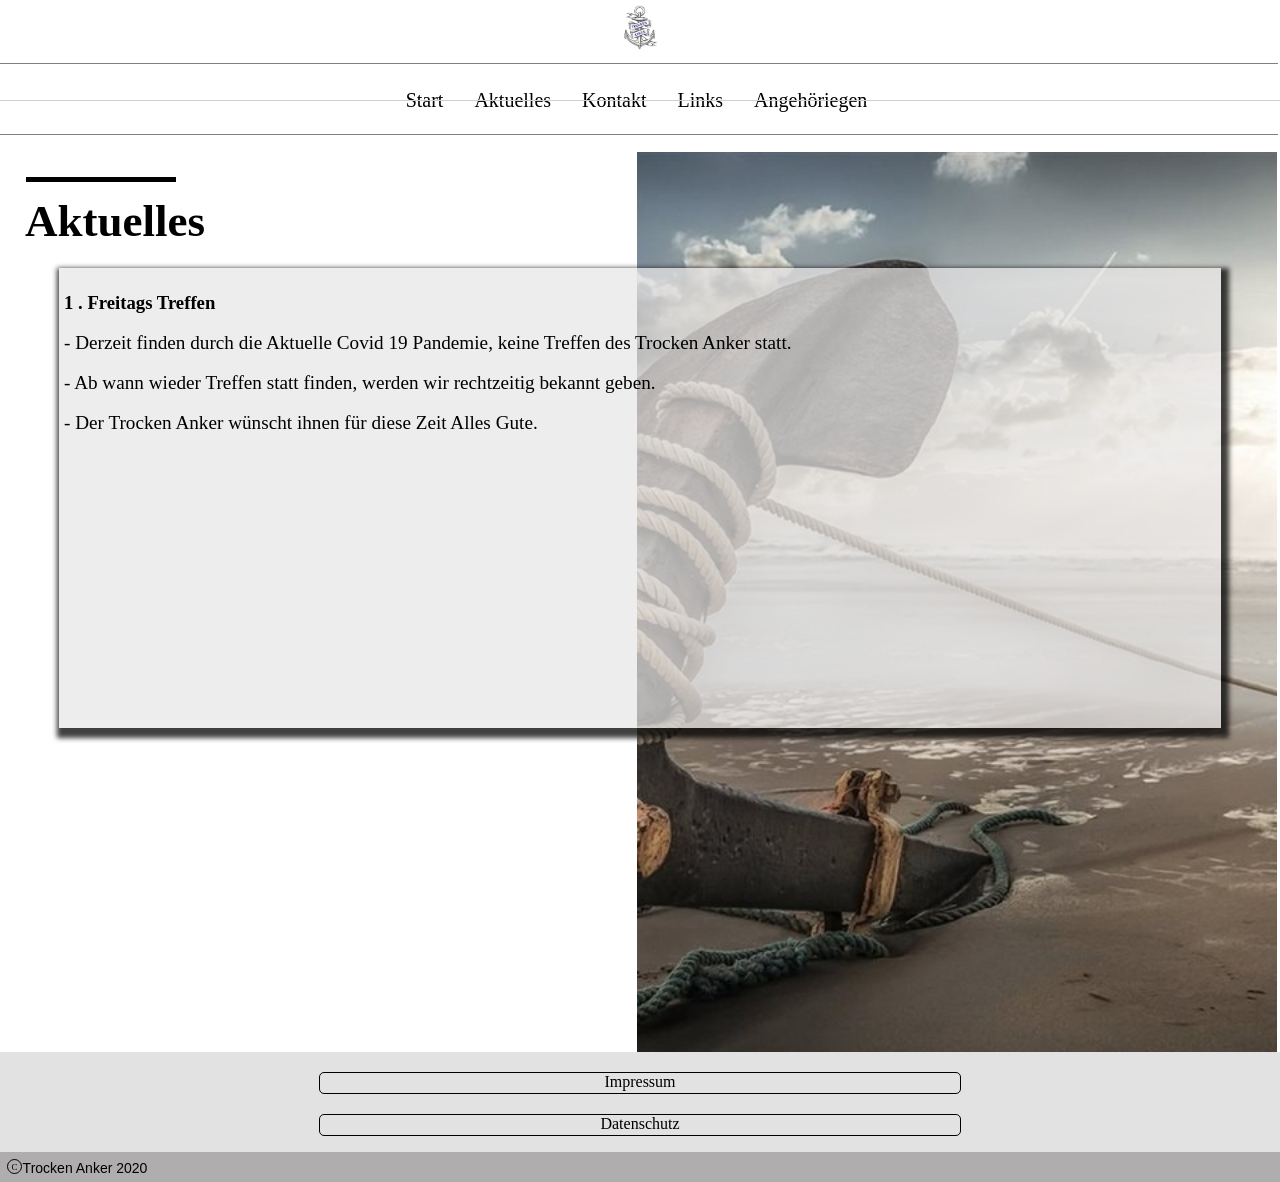
==== unterseiten/aktuelles.html @ 73b07338 "add all files" ====
<!DOCTYPE html>
<html>
    <head>
        <meta charset="utf-8"> 
        <meta name="viewport" content="width=device-width, initial-scale=1.0" >
        <meta name="mobile-web-app-capable" content="yes">
        <meta name="google-site-verification" content="38cUorPPxWwcVE0V48T6uS_29vdMnRC-0_X_lJaXaU8" />
        <title>Aktuelles</title> 
        <link rel="stylesheet" href="../assets/css/style.min.css"> 
        <script
                        src="https://code.jquery.com/jquery-3.4.1.min.js" integrity="sha256-CSXorXvZcTkaix6Yvo6HppcZGetbYMGWSFlBw8HfCJo=" crossorigin="anonymous">
                    </script>
        
    </head>
    <body>
        <header>
            <a class="logo_container"  href="../index.html"></a> <div class="navi_container"> 
                <div class="hamburg">
                    <span class="line"></span>
                    <span class="line"></span>
                    <span class="line"></span>
                </div>
    
                <nav>
                    <ul class="ul">
                        <li class="nav_li"><a class="nav_li_a" href="../index.html">Start</a></li>
                        <li class="nav_li"><a class="nav_li_a" href="../unterseiten/aktuelles.html">Aktuelles</a></li>
                        <li class="nav_li"><a class="nav_li_a" href="../unterseiten/kontakt.html">Kontakt</a></li>
                        <li class="nav_li"><a class="nav_li_a" href="../unterseiten/links.html">Links</a></li>
                        <li class="nav_li"><a class="nav_li_a" href="../unterseiten/angehörigen.html">Angehöriegen</a></li>
                    </ul>
                </nav>
              </div>
                      </header>
       
        <div id="page-content">
            <div class="content-wrap">
                <div class="backround_container_2"></div>
                    <div class="headline"></div>
                     <div class="headline_text"><h1>Aktuelles</h1></div>
                        <div class="beschreibungs_text_container">
                            <h3> 1 . Freitags Treffen</h3>
                            <span class="aktuelles-text">- Derzeit finden durch die Aktuelle Covid 19 Pandemie, keine Treffen des Trocken Anker statt.</span>
                                <br>
                                <br>
                                <span class="aktuelles-text">- Ab wann wieder Treffen statt finden, werden wir rechtzeitig bekannt geben. </span>
                                <br>
                                <br>
                                <span class="aktuelles-text">- Der Trocken Anker wünscht ihnen für diese Zeit Alles Gute.</span>

                        </div>
                <div class="footer_container">
                    <div class="copy_by">
                        <div class="copy ">
                           <p>C</p>
                        </div>
                    <div class="mp_crativ">
                           <p>Trocken Anker 2020</p>
                        </div>
                    </div>
                    <div class="footer_ul">
                        <li class="footer_li"><a class="footer_li_a"  href="../unterseiten/impressum.html">Impressum  </a></li>
                        <li class="footer_li"><a class="footer_li_a"  href="../unterseiten/datenschutz.html">Datenschutz </a></li>
                    </div>
                </div>
            </div>
        </div>   
    <script src="../assets/js/global.min.js"></script>
    <script>
        var hamburger = document.querySelector(".hamburg");
        hamburger.onclick = function () {
        if(this.classList.toggle ("checked")){
            $("nav").toggle("nav");
        }else{
            $("nav").css("display","none");
        }
        }

    </script>
    </body>
    
</html>
---- assets/css/style.min.css ----
/*        ------------------ Allgemein Einstellungen ------------------------        */
body {
    margin: 0;
    padding: 0;
}

h4 {

    font-size: 20px;
}

p {
    font-size: 18px;
}

.aktuelles-text {
    position: relative;
    font-size: larger;
}

.link_container {
    display: block;
    position: absolute;
    margin: 120px 0 0 30px;
    float: left;
    clear: both;
    height: auto;
    width: 45%;
    text-align: left;
}

#page-content {
    position: relative;
    top: -33px;
    min-height: calc(100vh - 140px);
}

.content-wrap {
    text-align: center;
    margin: 32px 0 0 0;
}

.backround_container {
    position: absolute;
    min-height: calc(100vh - 130px);
    width: 100%;
    background-image: url("../images/Strant_Anker.jpg");
    background-size: cover;
    background-repeat: no-repeat;
    top: 0px;
}

.backround_container_2 {
    position: absolute;
    min-height: calc(100vh - 130px);
    width: 50%;
    left: 74.8%;
    transform: translate(-50%);
    background-image: url('../images/wallpapers4screen.com-480x800.jpg');
    /* background-repeat: no-repeat; */
    background-size: cover;
}

.backround_container_3 {
    position: absolute;
    min-height: calc(100vh - 130px);
    width: 50%;
    left: 75.0%;
    top: 0;
    transform: translate(-50%);
    background-image: url('../images/Leuchturm .jpg');
    background-size: cover;
}

.backround_container_4 {
    position: absolute;
    min-height: calc(100vh - 130px);
    width: 850px;
    top: 50%;
    left: 50%;
    transform: translate(-50%, -50%);
    background-image: url('../images/list-850\ x\ 647.png');
    background-size: cover;
    opacity: 0.1;
}

.icon_mail {
    position: relative;
    height: 20px;
    width: 20px;
    top: 6px;
    left: -10px;
}

.icon_tel {
    position: relative;
    height: 20px;
    width: 20px;
    top: 6px;
    left: -10px;
}

.icon_p {
    position: relative;
    height: 35px;
    width: 370px;
    margin: auto 0;
}

/*        ------------------ Allgemein Einstellungen ------------------------        */
/*       ---------------------------- Header -------------------------------        */

header {
    display: block;
    position: relative;
    width: 100%;
    
}

header::after{
    display: block;
    position: absolute;
    content: '';
    width: 100%;
    height: 1px;
    background-color: rgb(209, 208, 208);
}

.logo_container {
    display: block;
    position: relative;
    height: 70px;
    width: 70px;
    background-image: url('../images/Trocken_Anker.png');
    background-size: cover;
    float: left;
    clear: both;
    left: 25px;
    top: 4px;
}

nav {
    position: relative;
    height: 100px;
}

.ul {
    display: block;
    position: relative;
    list-style: none;
    float: right;
    height: 45px;
    width: 60%;
    margin: 18px 2px 0 0;
    border-top: 1px solid gray;
    border-bottom: 1px solid gray;
    text-align: center;
}

.nav_li {
    display: inline-block;
    position: relative;
    height: 25px;
    width: 115px;
    color: black;
    margin: 10px 0 0 35px;
    font-size: larger;
}

.nav_li_a {
    color: black;
    text-decoration: none;
    height: 25px;
    width: 120px;
}

.nav_li_a:hover {
    color: black;
    border: 1px solid black;
    border-radius: 5px;
    transition: 0.35s;
    height: 25px;
    width: 80px;
}

/*       ----------------------- End Header ------------------------------        */
/*        ------------------ Start Seiten Content  ------------------------        */

.trocken_a {
    top: 50px;
    position: relative;
    font-size: 24px;
}

.start_buttons {
    display: inline-block;
    position: relative;
    text-align: center;
    width: 100%;
    margin-top: 15%;
}

.betroffener_button {
    text-decoration: none;
    background-color: rgba(236, 229, 167, 0.2);
    border: 1px solid #000000;
    color: #000000;
    display: inline-block;
    font-size: 1.5em;
    padding: 8px;
    height: 30px;
    width: 130px;
    border-radius: 5px;
    transition: 0.35s;
    margin: 0px 40px 0px 40px;
}

.betroffener_button:hover {
    text-decoration: none;
    background-color: rgba(255, 255, 255, 0.787);
    border: 2px solid rgb(182, 179, 179);
    color: black;
    border-radius: 5px;
}

/*        ------------------ End Star Seiten Content ------------------------        */
/*        ------------------ Über Uns Seiten Content ------------------------        */

.headline {
    position: absolute;
    width: 150px;
    border-top: 5px solid black;
    left: 25px;
    top: 25px;
}

.headline_text {
    position: absolute;
    padding-left: 25px;
    top: 20px;
}

.headline_text>h1 {
    font-size: 45px;
}

.beschreibungs_text_container {
    text-align: left;
    width: 42%;
    margin: 10% 0 0 40px;
    padding: 5px;
    height: 450px;
    box-shadow: 3px 5px 5px 5px rgba(0, 0, 0, 0.75);
    -moz-box-shadow: 3px 5px 5px 5px rgba(0, 0, 0, 0.75);
    -webkit-box-shadow: 3px 5px 5px 5px rgba(0, 0, 0, 0.75);
    background-color: rgba(231, 230, 230, 0.719);
    position: absolute;
}

.weiter_buttens {
    text-align: center;
    margin: 20px 0 0 20px;
}

.weiter_butten {
    text-decoration: none;
    background-color: rgba(236, 229, 167, 0.2);
    border: 2px solid #000000;
    color: #000000;
    width: 150px;
    display: inline-block;
    font-size: 21px;
    clear: both;
    padding: 8px;
    border-radius: 5px;
    transition: 0.35s;
    margin-right: 25px;
}

.weiter_butten:hover {
    text-decoration: none;
    background-color: rgb(255, 255, 255);
    border: 2px solid rgb(182, 179, 179);
    color: black;
    border-radius: 5px;
    transition: 0.35s;
}

.mehr_buttons {
    position: relative;
    text-align: center;
    margin: 40px 11px 8px -150px;
}

.button_2 {
    text-decoration: none;
    background-color: rgba(236, 229, 167, 0.2);
    border: 2px solid #000000;
    color: #000000;
    display: inline-block;
    font-size: 21px;
    clear: both;
    padding: 8px;
    border-radius: 5px;
    transition: 0.35s;
    margin-right: 25px;
}

.button_2:hover {
    text-decoration: none;
    background-color: rgb(255, 255, 255);
    border-color: rgb(182, 179, 179);
    color: black;
    border-radius: 5px;
    transition: 0.35s;
}

/*        ------------------ End Über Uns Seiten Content ------------------------        */
/*        ------------------ Kontakt Seiten Content ------------------------        */
.konatkt_container {
    position: absolute;
    margin: 0 0 0 0;
    transform: translate(3%);
    top: 22%;
    height: auto;
    width: 40%;
    text-align: left;
    padding: 10px 10px 10px 10px;
    background-color: rgba(217, 220, 223, 0.774);
    box-shadow: 3px 5px 5px 5px rgba(0, 0, 0, 0.75);
    -moz-box-shadow: 3px 5px 5px 5px rgba(0, 0, 0, 0.75);
    -webkit-box-shadow: 3px 5px 5px 5px rgba(0, 0, 0, 0.75);
}

.kontakt_ansprechpart_container {

    position: relative;
    width: auto;
    height: auto;
    top: 0;
    left: 85%;
    transform: translateX(-50%);
}

.person-card-1 {

    position: relative;
    margin: 30px 0 0 0;
}

.person-card-2 {
    position: relative;
    margin: 30px 0 0 0;
}

.kontakt_anschrieft_container {
    position: relative;
    width: auto;
    height: auto;
    top: 0;
    left: 85%;
    transform: translateX(-50%);
}

#foto_andi {
    display: block;
    position: relative;
    width: 100px;
    height: 130px;
    padding: 9px;
}

#foto_ich2 {
    display: block;
    position: relative;
    width: 100px;
    height: 130px;
    padding: 9px;
}

.kontakt_email_container {
    position: relative;
    width: 50%;
    height: 25%;
    top: 0;
    left: 19px;
}

/*        ------------------End Kontakt Seiten Content ------------------------        */
/*        ------------------Info Seiten Content ------------------------        */

.angehörigen_text_container {
    position: absolute;
    text-align: left;
    width: 45%;
    margin: 0 0 0 0;
    padding: 5px;
    left: 24%;
    top: 116px;
    transform: translate(-50%);
    background-color: rgba(217, 220, 223, 0.774);
    box-shadow: 3px 5px 5px 5px rgba(0, 0, 0, 0.75);
    -moz-box-shadow: 3px 5px 5px 5px rgba(0, 0, 0, 0.75);
    -webkit-box-shadow: 3px 5px 5px 5px rgba(0, 0, 0, 0.75);
}

ol {
    background-color: rgba(217, 220, 223, 0.774);
    margin: 70px 0 0 10px;
    border-radius: 5px;
    width: 50%;
    height: 50%;
    list-style: none;
    box-shadow: 3px 5px 5px 5px rgba(0, 0, 0, 0.75);
    -moz-box-shadow: 3px 5px 5px 5px rgba(0, 0, 0, 0.75);
    -webkit-box-shadow: 3px 5px 5px 5px rgba(0, 0, 0, 0.75);
}

.angehörigen-ol {
    background-color: rgba(217, 220, 223, 0.774);
    margin: 70px 0 0 10px;
    border-radius: 5px;
    width: 80%;
    height: 100px;
    list-style: none;
    box-shadow: 3px 5px 5px 5px rgba(0, 0, 0, 0.75);
    -moz-box-shadow: 3px 5px 5px 5px rgba(0, 0, 0, 0.75);

}

.ol-li {
    position: relative;
    height: 25px;
    width: 217px;
    top: 34%;
    transform: translate(0%, -50%);
    margin: 10px 0 0 0;
    border-radius: 5px;
    text-align: center;
    border: 1px solid gainsboro;
    list-style: none;

}

.ol-li:hover .ol-li-dreieck {
    display: block;
    text-align: center;
    border-width: 13px 0 14px 45.6px;
}

.ol-li:hover {
    background-color: #d2d4d4;
    transition: 1s;
}

.ol-li-dreieck {
    width: 0px;
    height: 0px;
    transform: rotate(360deg);
    border-style: solid;
    border-width: 13px 0 14px 33.6px;
    border-color: transparent transparent transparent #d2d4d4;
    margin: -23px 0 0 214px;
}

.ol-li a {
    font-size: larger;
    text-decoration: none;
}

.info_text_container {
    position: absolute;
    margin: 190px 0 0 30px;
    left: 15px;
    clear: both;
    height: auto;
    width: 30%;
    text-align: left;
    padding: 20px 10px 10px 40px;
    background-color: rgba(217, 220, 223, 0.774);
    box-shadow: 3px 5px 5px 5px rgba(0, 0, 0, 0.75);
    -moz-box-shadow: 3px 5px 5px 5px rgba(0, 0, 0, 0.75);
    -webkit-box-shadow: 3px 5px 5px 5px rgba(0, 0, 0, 0.75);

}

.info_regeln_container {
    display: block;
    position: absolute;
    text-align: left;
    width: 95%;
    margin: 9% 0 0 12px;
    padding: 16px;
    height: auto;
    background-color: rgba(217, 220, 223, 0.774);
    box-shadow: 3px 5px 5px 5px rgba(0, 0, 0, 0.75);
    -moz-box-shadow: 3px 5px 5px 5px rgba(0, 0, 0, 0.75);
    -webkit-box-shadow: 3px 5px 5px 5px rgba(0, 0, 0, 0.75);
}

/*        ------------------------- Footer Content ------------------------------        */
.footer_container {
    position: absolute;
    height: 50px;
    width: 100%;
    top: 101%;
    bottom: 0;
    background-color: rgba(192, 190, 190, 0.452);
    text-align: center;
}

.footer_ul {
    display: block;
    position: relative;
    width: 100%;
    height: 30px;
    list-style: none;
    text-align: center;
}

.footer_li {
    position: relative;
    font-size: 16px;
    margin: 15px;
    border: 1px solid black;
    border-radius: 5px;
    height: 20px;
    width: 250px;
    float: left;
    left: 40%;
    transform: translateX(-50%);
}

.footer_li_a {
    display: block;
    color: black;
    text-decoration: none;
    height: 20px;
    width: 250px;
}

.footer_li:hover {
    color: black;
    border-radius: 5px;
    transition: 0.35s;
    height: 25px;
    width: 250px;

}

.copy_by {
    display: block;
    position: absolute;
    height: 30px;
    width: 155px;
    left: 5px;
    top: 12px;
    background-color: rgba(116, 114, 114, 0.575);
    border-radius: 12px;
    float: left;
    clear: both;
}

.copy {
    display: block;
    position: relative;
    height: 11px;
    width: 13px;
    border-radius: 50%;
    border: solid 1px rgb(0, 0, 0);
    text-align: center;
    margin-top: 9px;
    float: left;
    clear: both;
    margin-left: 11px;
}

.copy p {
    display: inherit;
    height: 10px;
    width: 10px;
    margin: 0px 0 0 0px;
    padding: 1px 0 0 1px;
    font-size: 9px;
}

.mp_crativ {
    position: relative;
    height: 15px;
    width: 100px;
    margin: 0 0 0 10px;
    font-size: 14px;
    font-family: Arial, Helvetica, sans-serif;
}

.mp_crativ p {
    position: relative;
    height: 15px;
    width: 145px;
    margin: 8px 0 0 0;
    font-size: 14px;
    font-family: Arial, Helvetica, sans-serif;
}

.datenschutz_container {
    display: inline-block;
    position: relative;
    text-align: left;
    margin: 50px 0 0 10px;
    padding: 30px;
}

.datenschutz_ul {
    display: inline-block;
    position: relative;
}

.impressum {
    display: inline-block;
    position: relative;
    text-align: left;
    margin: 50px 0 0 10px;
    padding: 30px;
}

.cockie_container {
    border: solid 1px black;
    background-color: rgb(219, 213, 213, 0.65);
    position: absolute;
    text-align: center;
    height: 250px;
    width: calc(100% - 15px);
    bottom: 0px;
}

.cockie_button {
    height: 30px;
    width: 100px;
    padding: 5px;
    margin-right: 90px;
    border-radius: 5px;
    background-color: rgba(116, 114, 114, 0.575);
    top: 50px;
    position: relative;
    left: 45px;
}

/*        -------------------- End Footer Content ------------------------------        */

@media (max-width: 1300px) {
    #footer-cookie {
        padding-top: 30px;
        padding-bottom: 30px;
        line-height: inherit;
        height: auto;
    }

    #footer-cookie #description {
        width: 100%;
    }

    #footer-cookie #accept {
        width: 100%;
        margin-top: 15px;
    }

    #footer-cookie #accept a {
        width: 100%;
        display: block;
        text-align: center;
    }
}

@media only screen and (max-width: 1360px) {
    #page-content {
        position: relative;
        min-height: 100vh;
        top: 60px;
    }

    .content-wrap {

        text-align: center;
        padding-bottom: 0.0rem;
        margin: 32px 0 0 0;
    }

    .headline {
        position: relative;
        top: 25px;
        margin: 0 0 0 0;
        left: 26px;
        font-size: 14px;
    }

    .headline_text {
        position: relative;
        top: 0;
        margin: 30px 0 0 0;
        text-align: left;
        font-size: 14px;
    }

    .backround_container {
        position: absolute;
        height: 100vh;
        width: 100%;
        background-image: url("../images/Strant_Anker.jpg");
        background-size: cover;
        opacity: 0.7;
    }

    .backround_container_2 {
        position: absolute;
        height: 100vh;
        width: 50%;
        left: 74.8%;
        transform: translate(-50%);
        background-image: url("../images/wallpapers4screen.com-480x800.jpg");
        background-size: cover;
    }

    .backround_container_3 {
        position: absolute;
        height: 100vh;
        width: 100%;
        left: 50%;
        background-image: url('../images/Leuchturm .jpg');
        background-size: cover;
        opacity: 0.6;
    }

    .datenschutz_container {
        display: inline-block;
        position: relative;
        text-align: left;
        width: 95%;
        margin: 0 0 0 5px;
        padding: 0;
    }

    .info_regeln_container {
        position: relative;
        display: inline-block;
        text-align: left;
        width: 80%;
        margin: 100px 0 0 0px;
        padding: 25px;
        box-shadow: 3px 5px 5px 5px rgba(0, 0, 0, 0.75);
        -moz-box-shadow: 3px 5px 5px 5px rgba(0, 0, 0, 0.75);
        -webkit-box-shadow: 3px 5px 5px 5px rgba(0, 0, 0, 0.75);
    }

    .info_text_container {
        display: block;
        position: absolute;
        width: 90%;
        margin: 0;
        left: 12px;
        top: 100px;
        padding: 10px;
        text-align: center;
        font-size: 18px;
    }

    .beschreibungs_text_container {
        position: absolute;
        text-align: left;
        width: 90%;
        margin: 0 0 0 0;
        padding: 5px;
        left: 50%;
        top: 116px;
        transform: translate(-50%);
        box-shadow: 3px 5px 5px 5px rgba(0, 0, 0, 0.75);
        -moz-box-shadow: 3px 5px 5px 5px rgba(0, 0, 0, 0.75);
        -webkit-box-shadow: 3px 5px 5px 5px rgba(0, 0, 0, 0.75);
    }

    .angehörigen_text_container {
        position: absolute;
        text-align: left;
        width: 90%;
        margin: 0 0 0 0;
        padding: 5px;
        left: 50%;
        top: 100px;
        transform: translate(-50%);
        box-shadow: 3px 5px 5px 5px rgba(0, 0, 0, 0.75);
        -moz-box-shadow: 3px 5px 5px 5px rgba(0, 0, 0, 0.75);
        -webkit-box-shadow: 3px 5px 5px 5px rgba(0, 0, 0, 0.75);
    }

    .angehörigen-ol {
        background-color: white;
        margin: 70px 0 0 10px;
        border-radius: 5px;
        width: 70%;
        height: 80px;
        list-style: none;
        box-shadow: 3px 5px 5px 5px rgba(0, 0, 0, 0.75);
        -moz-box-shadow: 3px 5px 5px 5px rgba(0, 0, 0, 0.75);
    }

    .ol-li {
        position: relative;
        height: 20px;
        width: 80%;
        margin: 0 0 0 -15px;
        border-radius: 5px;
        top: 41px;
        text-align: center;
        border: 1px solid gainsboro;
        font-size: 14px;
        list-style: none;
    }

    .konatkt_container {

        position: absolute;
        margin: 0;
        transform: translate(-50%);
        left: 50%;
        top: 82px;
        clear: both;
        height: 80%;
        width: 90%;
        text-align: left;
        padding: 5px;
        box-shadow: 3px 5px 5px 5px rgba(0, 0, 0, 0.75);
        -moz-box-shadow: 3px 5px 5px 5px rgba(0, 0, 0, 0.75);
        -webkit-box-shadow: 3px 5px 5px 5px rgba(0, 0, 0, 0.75);
    }

    .kontakt_ansprechpart_container {

        position: relative;
        width: 75%;
        height: auto;
        top: 30px;
        left: 50%;
        font-size: 14px;
    }

    .person-card-1 {
        position: relative;
        margin: 30px 0 0 0;
    }

    .person-card-2 {
        position: relative;
        margin: 30px 0 0 0;
    }

    .kontakt_anschrieft_container {
        position: relative;
        width: 50%;
        height: 25%;
        top: 0px;
        left: 35%;
        font-size: 14px;
    }

    #foto_andi {
        display: block;
        position: relative;
        width: 100px;
        height: 130px;
        padding: 9px;
    }

    #foto_ich2 {
        display: block;
        position: relative;
        width: 100px;
        height: 130px;
        padding: 9px;

    }

    .kontakt_email_container {
        position: relative;
        width: 50%;
        height: 25%;
        top: 0;
        left: 2px;
    }

    header {
        display: block;
        position: relative;
        height: 60px;
        width: 100%;
    }


    .logo_container {
        display: block;
        position: relative;
        height: 45px;
        width: 45px;
        background-image: url("../images/Trocken_Anker.png");
        background-size: cover;
        float: left;
        left: 50%;
        transform: translate(-50%);
        top: 5px;
    }

    .angehörigen-ol {
        background-color: rgba(255, 255, 255, 0.719);
        margin: 70px 0 0 10px;
        border-radius: 5px;
        width: 70%;
        height: 80px;
        list-style: none;
        box-shadow: 3px 5px 5px 5px rgba(0, 0, 0, 0.75);
        -moz-box-shadow: 3px 5px 5px 5px rgba(0, 0, 0, 0.75);
    }

    ol {
        display: block;
        list-style: circle;
        margin-top: 50px;
    }

    .ol-li {
        position: relative;
        height: 20px;
        width: 80%;
        margin: 10px 0 0 -15px;
        border-radius: 5px;
        text-align: center;
        border: 1px solid gainsboro;
        font-size: 14px;
        list-style: none;
    }

    .ol-li:hover .ol-li-dreieck {
        display: block;
        text-align: center;
        margin: -18px 0 0 98.5%;
        border-width: 11px 0 11px 40.6px;
    }

    .ol-li-dreieck {
        width: 0px;
        height: 0px;
        transform: rotate(360deg);
        border-style: solid;
        border-width: 11px 0 11px 33.6px;
        border-color: transparent transparent transparent #d2d4d4;
        margin: -18px 0 0 98.5%;
    }

    .ol-li a {
        font-size: larger;
        text-decoration: none;

    }

    .ul {
        display: block;
        position: relative;
        list-style: none;
        float: right;
        height: 40px;
        width: 100%;
        padding: 15px;
        text-align: center;
    }

    .nav_li {
        display: inline-block;
        position: relative;
        height: 20px;
        width: auto;
        color: black;
        margin: 10px 0 0 27px;
        font-size: 20px;
    }

    .nav_li_a {

        color: black;
        text-decoration: none;
        height: 20px;
        width: 80px;
    }

    .nav_li_a:hover {
        color: black;
        border: 1px solid black;
        border-radius: 5px;
        transition: 0.35s;
        height: 20px;
        width: 80px;
    }

    .start_buttons {
        display: inline-block;
        position: relative;
        text-align: center;
        width: 100%;
        top: 0px;
    }

    .betroffener_button {
        text-decoration: none;
        background-color: rgba(236, 229, 167, 0.2);
        border: 1px solid #000000;
        color: #000000;
        display: inline-block;
        font-size: 1.5em;
        padding: 8px;
        height: 30px;
        width: 160px;
        border-radius: 5px;
        transition: 0.35s;
        margin: 25px 40px 0px 40px;
    }

    .button_1:hover {
        text-decoration: none;
        background-color: rgba(255, 255, 255, 0.787);
        border-color: black;
        color: black;
        border-radius: 5px;
    }

    .weiter_buttens {
        position: relative;
        width: 100px;
        margin: 0px 0 0 0;
        padding: 0;
    }

    .weiter_butten {
        text-decoration: none;
        background-color: rgba(236, 229, 167, 0.2);
        border: 2px solid #000000;
        color: #000000;
        display: inline-block;
        font-size: 21px;
        padding: 8px;
        border-radius: 5px;
        transition: 0.35s;
        margin-right: 25px;

    }

    .weiter_butten :hover {
        text-decoration: none;
        background-color: rgb(255, 255, 255);
        border-color: rgb(182, 179, 179);
        color: black;
        border-radius: 5px;
        transition: 0.35s;

    }

    .mehr_buttons {

        margin: 50px 0 0 -100px;
    }

    .button_2 {
        text-decoration: none;
        background-color: rgba(236, 229, 167, 0.2);
        border: 1px solid #000000;
        color: #000000;
        display: inline-block;
        font-size: 21px;
        clear: both;
        padding: 8px;
        border-radius: 5px;
        transition: 0.35s;
        margin-right: 25px;
    }

    .button_2:hover {
        text-decoration: none;
        background-color: rgb(255, 255, 255);
        border-color: rgb(182, 179, 179);
        color: black;
        border-radius: 5px;
        transition: 0.35s;
    }

    .footer_container {
        height: 100px;
        width: 100%;
        top: 100%;
        bottom: 0;
        background-color: rgba(192, 190, 190, 0.452);
        text-align: center;
    }

    .footer_ul {
        width: 100%;
        height: 100px;
        list-style: none;
        text-align: center;
    }

    .footer_li {
        display: block;
        position: relative;
        font-size: 16px;
        margin: 20px 0 0 0;
        border: 1px solid black;
        border-radius: 0px;
        height: 20px;
        width: 50%;
        left: 50%;
        transform: translate(-50%);
        border-radius: 5px;
    }

    .footer_li_a {
        display: block;
        color: black;
        text-decoration: none;
        height: 20px;
        width: 100%;
    }

    .footer_li:hover {
        color: black;
        border-radius: 0px;
        transition: 0.35;
        height: 22px;
        width: 51%;
        left: 50%;
        transform: translate(-50%);
        border-radius: 5px;
    }

    .copy_by {
        display: block;
        position: absolute;
        height: 30px;
        width: 100%;
        left: 0px;
        margin-top: 88px;
        background-color: rgba(116, 114, 114, 0.575);
        border-radius: 0px;
        float: left;
        clear: both;
    }

    .copy {
        display: block;
        position: relative;
        height: 13px;
        width: 13px;
        border-radius: 50%;
        border: solid 1px rgb(0, 0, 0);
        text-align: center;
        margin-top: 7px;
        float: left;
        clear: both;
        margin-left: 7px;
    }

    .copy p {
        display: inline-block;
        position: absolute;
        height: 8px;
        width: 8px;
        margin: 1px 0 0 -5px;
        font-size: 9px;
    }

    .mp_crativ {
        position: relative;
        height: 15px;
        width: 155px;
        margin: 0 0 0 3px;
        font-size: 14px;
        font-family: Arial, Helvetica, sans-serif;

    }

    .mp_crativ p {
        position: relative;
        height: 15px;
        width: 145px;
        margin: 8px 0 0 0;
        font-size: 14px;
        font-family: Arial, Helvetica, sans-serif;
    }
}

@media only screen and (max-width: 568px) {
    .headline {

        position: absolute;
        width: 100px;
        border-top: 5px solid black;
        left: 10px;
        top: 20px;
    }

    .headline_text {
        position: absolute;
        margin: 20px 0 0 -15px;
        left: 26px;
        font-size: 14px;
    }

    .beschreibungs_text_container {
        text-align: left;
        width: 90%;
        margin: 0 0 0 10px;
        padding: 5px;
        left: 48%;
        transform: translateX(-50%);
        height: 560px;
        box-shadow: 3px 5px 5px 5px rgba(0, 0, 0, 0.75);
        -moz-box-shadow: 3px 5px 5px 5px rgba(0, 0, 0, 0.75);
        -webkit-box-shadow: 3px 5px 5px 5px rgba(0, 0, 0, 0.75);
    }

    .konatkt_container {
        margin: 0px 0 0 0px;
        top: 80px;
        height: 55%;
        width: 90%;
        text-align: center;
        padding: 12px;
        box-shadow: 3px 5px 5px 5px rgba(0, 0, 0, 0.75);
        -moz-box-shadow: 3px 5px 5px 5px rgba(0, 0, 0, 0.75);
        -webkit-box-shadow: 3px 5px 5px 5px rgba(0, 0, 0, 0.75);
    }

    .datenschutz_container {
        display: inline;
        position: relative;
        width: 75%;
        margin: 0;
        top: 50px;
        padding: 5px;
    }

    .kontakt_ansprechpart_container {
        position: relative;
        width: auto;
        height: auto;
        top: 35px;
        left: 50%;
        padding: 5px;
        font-size: 18px;
    }

    .person-card-1 {
        position: relative;
        margin: 10px 0 0 0;
        font-size: 18px;
        height: 100%;
    }

    .person-card-2 {
        position: relative;
        margin: 10px 0 0 0;
        font-size: 14px;
        height: 100%;
    }

    #foto_andi {
        display: block;
        width: 65px;
        height: 90px;
        padding: 9px;
        margin: 0px 0 0 0px;
    }

    #foto_ich2 {
        display: block;
        width: 65px;
        height: 90px;
        padding: 9px;
        margin: 0px 0 0 0px;
    }

    .kontakt_anschrieft_container {

        position: relative;
        width: 100%;
        height: auto;
        top: 0px;
        left: 50%;
        font-size: 18px;
    }

    .kontakt_email_container {

        position: relative;
        width: 50%;
        height: 25%;
        top: 25px;
        left: 45px;

    }

    .mehr_buttons {
        margin: 15px 0 0 -15px;
    }

    .backround_container_2 {
        position: relative;
        height: 100vh;
        width: 100%;
        left: 50%;
        transform: translate(-50%);
        background-image: url("../images/wallpapers4screen.com-480x800.jpg");
        background-repeat: no-repeat;
        background-size: cover;
        opacity: 0.5;
        background-size: cover;
    }

    .backround_container_3 {
        display: block;
        position: absolute;
        height: 100vh;
        width: 100%;
        left: 50%;
        transform: translate(-50%);
        top: 0px;
        background-image: url("../images/Leuchturm .jpg");
        background-repeat: no-repeat;
        background-size: cover;
        opacity: 0.4;
    }

    .angehörigen_text_container {
        position: absolute;
        text-align: left;
        width: 85%;
        margin: 0 0 0 15px;
        padding: 5px;
        left: 45%;
        top: 80px;
        transform: translateX(-50%);
        box-shadow: 3px 5px 5px 5px rgba(0, 0, 0, 0.75);
        -moz-box-shadow: 3px 5px 5px 5px rgba(0, 0, 0, 0.75);
        -webkit-box-shadow: 3px 5px 5px 5px rgba(0, 0, 0, 0.75);
    }

    .angehörigen-ol {
        background-color: white;
        margin: 20px 0 0 15px;
        border-radius: 5px;
        width: 81%;
        height: 60px;
        list-style: none;
        box-shadow: 3px 5px 5px 5px rgba(0, 0, 0, 0.75);
        -moz-box-shadow: 3px 5px 5px 5px rgba(0, 0, 0, 0.75);
        font-size: 9px;
        opacity: 0.7;
    }

    .ol {
        background-color: #ffffff57;
        margin: 20px 0 0 10px;
        border-radius: 5px;
        width: 82%;
        height: 40%;
        list-style: none;
        box-shadow: 3px 5px 5px 5px rgba(0, 0, 0, 0.75);
        -moz-box-shadow: 3px 5px 5px 5px rgba(0, 0, 0, 0.75);
        -webkit-box-shadow: 3px 5px 5px 5px rgba(0, 0, 0, 0.75);

    }

    .ol-li {
        position: relative;
        height: 21px;
        width: 98%;
        top: 30px;
        margin: 9px 0 0 -35px;
        border-radius: 5px;
        text-align: center;
        border: 1px solid gainsboro;
        font-size: 14px;
        list-style: none;
    }

    .ol-li-dreieck {
        width: 0px;
        height: 0px;
        transform: rotate(360deg);
        border-style: solid;
        border-width: 11px 0 12px 33.6px;
        border-color: transparent transparent transparent #d2d4d4;
        margin: -21px 0 0 98.5%;
    }

    .ol-li:hover .ol-li-dreieck {
        display: block;
        text-align: center;
        margin: -21px 0 0 98.5%;
        border-width: 11px 0 12px 40.6px;
    }

    .weiter_buttens {
        position: relative;
        width: 100px;
        margin: 0px 0px 0px 130px;
        padding: 0;
    }

    nav {
        display: none;
        position: absolute;
        width: 99.5%;
        height: 250px;
        top: 70px;
        margin: 0;
        background-color: #b9b9b9b0;
        border-radius: 25px;
        z-index: 2;
        -webkit-animation: height-nav 0.77s;
        animation: height-nav 0.77s;
        -webkit-transition: all;
        transition: all;
    }

    @-webkit-keyframes height-nav {
        from {
            height: 100px;
        }

        to {
            height: 250px;
        }
    }

    @keyframes height-nav {
        from {
            height: 100px;
        }

        to {
            height: 250px;
        }
    }

    .ul {
        display: block;
        position: relative;
        list-style: none;
        float: right;
        height: 45px;
        width: 100%;
        margin: 18px 5px 0 0;
        text-align: center;
        border-top: none;
        border-bottom: none;
    }

    .nav_li {
        display: block;
        position: relative;
        height: 45px;
        width: 99.5%;
        background-color: rgba(240, 248, 255, 0.829);
        margin: 0 0 10px 0px;
        border-radius: 25px;
        left: 5px;
        -webkit-animation: fadein 1s;
        animation: fadein 1s;
        -webkit-transition: linear;
        transition: linear;
    }

    @-webkit-keyframes fadein {
        from {
            top: -5px;
            margin-bottom: 0px;
        }

        to {
            top: 0px;
            margin-bottom: 10px;
        }
    }

    @keyframes fadein {
        from {
            top: -5px;
            margin-bottom: 0px;
        }

        to {
            top: 0px;
            margin-bottom: 10px;
        }
    }

    .nav_li_a {
        display: block;
        position: relative;
        color: black;
        text-decoration: none;
        text-align: center;
        padding: 7px;
        height: 45px;
        width: 98%;
    }

    .nav_li_a:hover {
        color: black;
        border: 1px solid black;
        border-radius: 15px;
        transition: 0.35s;
        height: 46px;
        width: 99.5%;

    }

    .hamburg {
        display: block;
        position: relative;
        width: 52px;
        height: 45px;
        margin-left: auto;
        margin-right: auto;
        left: 135px;
        top: 10px;
        background: rgb(173, 173, 173);
        border-radius: 4px;
        transition: border-radius .5s;
    }

    .line {
        display: block;
        position: absolute;
        left: 3px;
        height: 4px;
        width: 45px;
        background: #fff;
        border-radius: 2px;
        transition: .5s;
        transform-origin: center;
    }

    .line:nth-child(1) {
        top: 8px;
    }

    .line:nth-child(2) {
        top: 20px;
    }

    .line:nth-child(3) {
        top: 32px;
    }

    .hamburg.checked .line:nth-child(1) {
        transform: translateY(12px) rotate(-45deg);
    }

    .hamburg.checked .line:nth-child(2) {
        opacity: 0;
    }

    .hamburg.checked .line:nth-child(3) {
        transform: translateY(-12px) rotate(45deg);
    }

    .footer_container {

        height: 100px;
        width: 100%;
        top: 100%;
        bottom: 0;
        background-color: rgba(192, 190, 190, 0.452);
        text-align: center;
    }

    .footer_ul {
        width: 100%;
        height: 100px;
        list-style: none;
        text-align: center;
    }

    .footer_li {
        display: block;
        position: relative;
        font-size: 14px;
        margin: 20px 0 0 0;
        border: 1px solid black;
        border-radius: 0px;
        height: 20px;
        width: 50%;
        left: 50%;
        transform: translate(-50%);
        border-radius: 5px;
    }

    .footer_li_a {
        display: block;
        color: black;
        text-decoration: none;
        height: 20px;
        width: 100%;
    }

    .footer_li:hover {
        color: black;
        border-radius: 0px;
        transition: 0.35;
        height: 22px;
        width: 51%;
        left: 50%;
        transform: translate(-50%);
        border-radius: 5px;
    }

    .copy_by {
        display: block;
        position: absolute;
        height: 30px;
        width: 100%;
        left: 0px;
        margin-top: 88px;
        background-color: rgba(116, 114, 114, 0.575);
        border-radius: 0px;
        float: left;
        clear: both;
    }

    .copy {
        display: block;
        position: relative;
        height: 13px;
        width: 13px;
        border-radius: 50%;
        border: solid 1px rgb(0, 0, 0);
        text-align: center;
        margin-top: 7px;
        float: left;
        clear: both;
        margin-left: 7px;
    }

    .copy p {
        display: inline-block;
        position: absolute;
        height: 8px;
        width: 8px;
        margin: 1px 0 0 -5px;
        font-size: 9px;
    }

    .mp_crativ {
        position: relative;
        height: 15px;
        width: 155px;
        margin: 0 0 0 3px;
        font-size: 14px;
        font-family: Arial, Helvetica, sans-serif;

    }

    .mp_crativ p {
        position: relative;
        height: 15px;
        width: 145px;
        margin: 8px 0 0 0;
        font-size: 14px;
        font-family: Arial, Helvetica, sans-serif;
    }
}
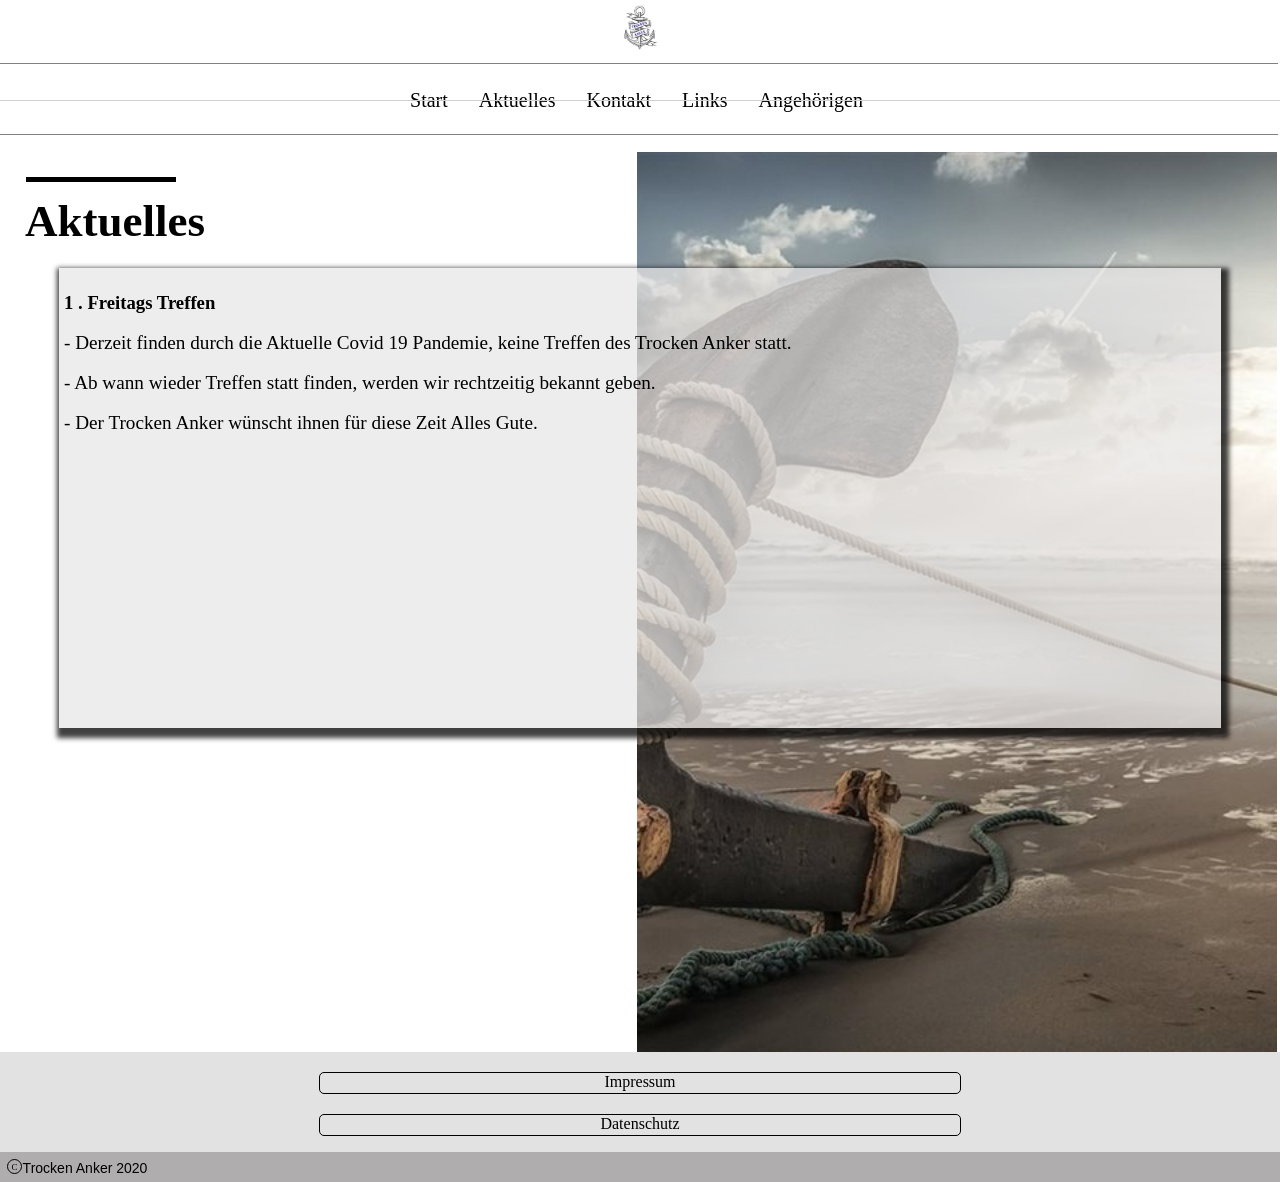
==== commit 3732921a: "fix: grammatik" ====
--- a/unterseiten/aktuelles.html
+++ b/unterseiten/aktuelles.html
@@ -27,7 +27,7 @@
                         <li class="nav_li"><a class="nav_li_a" href="../unterseiten/aktuelles.html">Aktuelles</a></li>
                         <li class="nav_li"><a class="nav_li_a" href="../unterseiten/kontakt.html">Kontakt</a></li>
                         <li class="nav_li"><a class="nav_li_a" href="../unterseiten/links.html">Links</a></li>
-                        <li class="nav_li"><a class="nav_li_a" href="../unterseiten/angehörigen.html">Angehöriegen</a></li>
+                        <li class="nav_li"><a class="nav_li_a" href="../unterseiten/angehörigen.html">Angehörigen</a></li>
                     </ul>
                 </nav>
               </div>
--- a/assets/css/style.min.css
+++ b/assets/css/style.min.css
@@ -5,7 +5,6 @@
 }
 
 h4 {
-
     font-size: 20px;
 }
 
@@ -333,7 +332,6 @@
 }
 
 .kontakt_ansprechpart_container {
-
     position: relative;
     width: auto;
     height: auto;
@@ -343,7 +341,6 @@
 }
 
 .person-card-1 {
-
     position: relative;
     margin: 30px 0 0 0;
 }
@@ -439,7 +436,6 @@
     text-align: center;
     border: 1px solid gainsboro;
     list-style: none;
-
 }
 
 .ol-li:hover .ol-li-dreieck {
@@ -481,7 +477,6 @@
     box-shadow: 3px 5px 5px 5px rgba(0, 0, 0, 0.75);
     -moz-box-shadow: 3px 5px 5px 5px rgba(0, 0, 0, 0.75);
     -webkit-box-shadow: 3px 5px 5px 5px rgba(0, 0, 0, 0.75);
-
 }
 
 .info_regeln_container {
@@ -545,7 +540,6 @@
     transition: 0.35s;
     height: 25px;
     width: 250px;
-
 }
 
 .copy_by {
@@ -679,7 +673,6 @@
     }
 
     .content-wrap {
-
         text-align: center;
         padding-bottom: 0.0rem;
         margin: 32px 0 0 0;
@@ -816,7 +809,6 @@
     }
 
     .konatkt_container {
-
         position: absolute;
         margin: 0;
         transform: translate(-50%);
@@ -833,7 +825,6 @@
     }
 
     .kontakt_ansprechpart_container {
-
         position: relative;
         width: 75%;
         height: auto;
@@ -892,7 +883,6 @@
         height: 60px;
         width: 100%;
     }
-
 
     .logo_container {
         display: block;
@@ -1046,7 +1036,6 @@
         border-radius: 5px;
         transition: 0.35s;
         margin-right: 25px;
-
     }
 
     .weiter_butten :hover {
@@ -1056,11 +1045,9 @@
         color: black;
         border-radius: 5px;
         transition: 0.35s;
-
     }
 
     .mehr_buttons {
-
         margin: 50px 0 0 -100px;
     }
 
@@ -1179,7 +1166,6 @@
         margin: 0 0 0 3px;
         font-size: 14px;
         font-family: Arial, Helvetica, sans-serif;
-
     }
 
     .mp_crativ p {
@@ -1194,7 +1180,6 @@
 
 @media only screen and (max-width: 568px) {
     .headline {
-
         position: absolute;
         width: 100px;
         border-top: 5px solid black;
@@ -1294,13 +1279,11 @@
     }
 
     .kontakt_email_container {
-
         position: relative;
         width: 50%;
         height: 25%;
         top: 25px;
         left: 45px;
-
     }
 
     .mehr_buttons {
@@ -1371,7 +1354,6 @@
         box-shadow: 3px 5px 5px 5px rgba(0, 0, 0, 0.75);
         -moz-box-shadow: 3px 5px 5px 5px rgba(0, 0, 0, 0.75);
         -webkit-box-shadow: 3px 5px 5px 5px rgba(0, 0, 0, 0.75);
-
     }
 
     .ol-li {
@@ -1517,7 +1499,6 @@
         transition: 0.35s;
         height: 46px;
         width: 99.5%;
-
     }
 
     .hamburg {
@@ -1571,7 +1552,6 @@
     }
 
     .footer_container {
-
         height: 100px;
         width: 100%;
         top: 100%;
@@ -1663,7 +1643,6 @@
         margin: 0 0 0 3px;
         font-size: 14px;
         font-family: Arial, Helvetica, sans-serif;
-
     }
 
     .mp_crativ p {
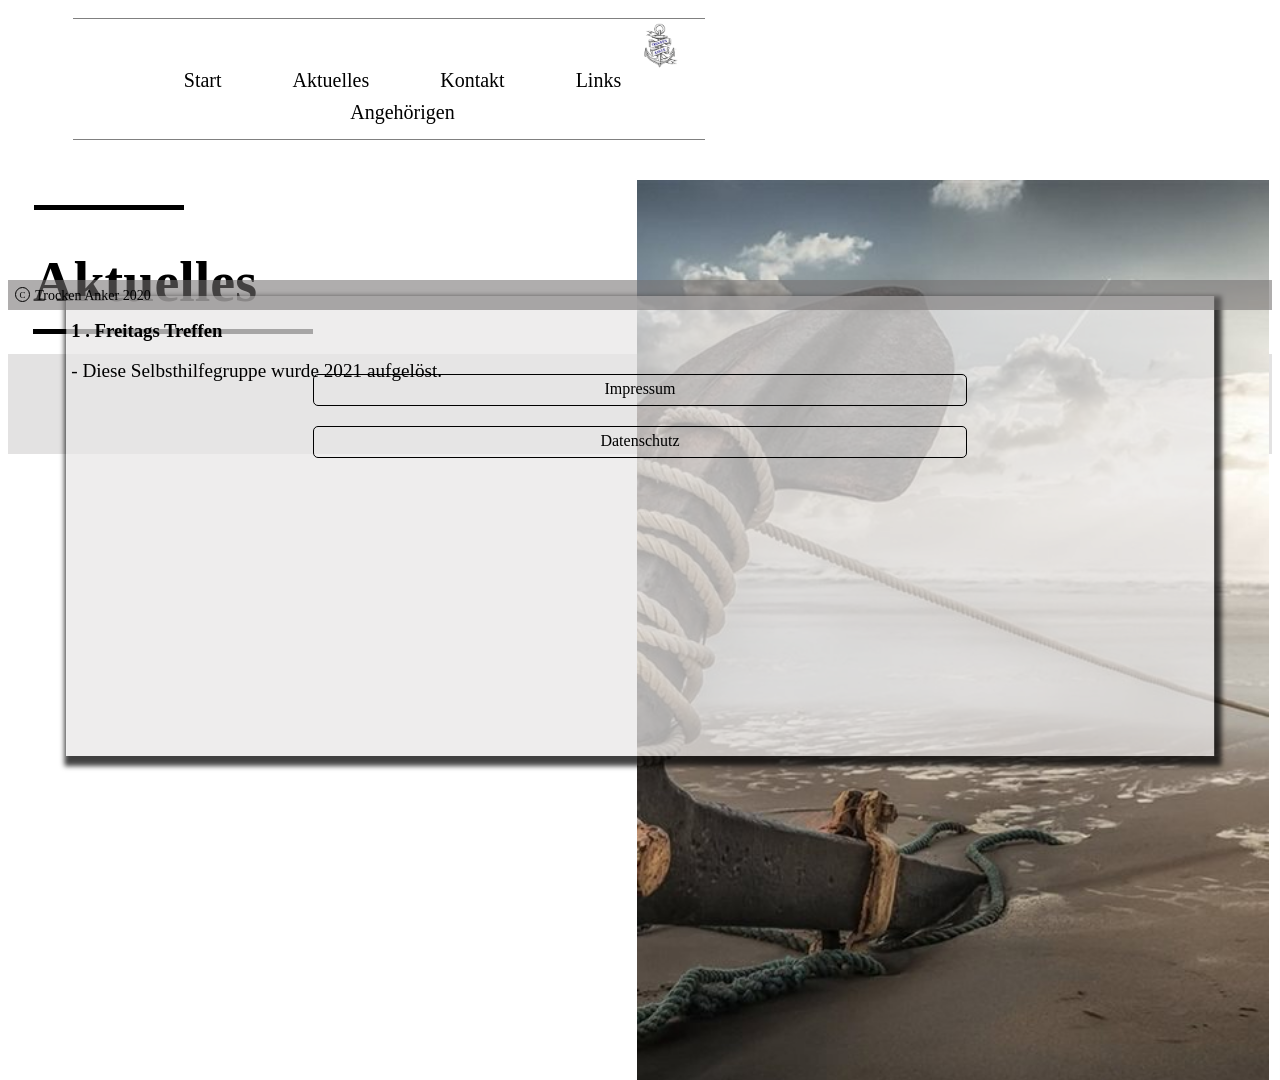
==== commit 3d7168a7: "refactoring  header, start page," ====
--- a/unterseiten/aktuelles.html
+++ b/unterseiten/aktuelles.html
@@ -40,13 +40,8 @@
                      <div class="headline_text"><h1>Aktuelles</h1></div>
                         <div class="beschreibungs_text_container">
                             <h3> 1 . Freitags Treffen</h3>
-                            <span class="aktuelles-text">- Derzeit finden durch die Aktuelle Covid 19 Pandemie, keine Treffen des Trocken Anker statt.</span>
-                                <br>
-                                <br>
-                                <span class="aktuelles-text">- Ab wann wieder Treffen statt finden, werden wir rechtzeitig bekannt geben. </span>
-                                <br>
-                                <br>
-                                <span class="aktuelles-text">- Der Trocken Anker wünscht ihnen für diese Zeit Alles Gute.</span>
+                            
+                                <span class="aktuelles-text --">- Diese Selbsthilfegruppe wurde 2021 aufgelöst.</span>
 
                         </div>
                 <div class="footer_container">
--- a/assets/css/style.min.css
+++ b/assets/css/style.min.css
@@ -1,16 +1,5 @@
-/*        ------------------ Allgemein Einstellungen ------------------------        */
-body {
-    margin: 0;
-    padding: 0;
-}
-
-h4 {
-    font-size: 20px;
-}
-
-p {
-    font-size: 18px;
-}
+@import url("../css/header.css");
+@import url("../css/footer.css");
 
 .aktuelles-text {
     position: relative;
@@ -19,7 +8,6 @@
 
 .link_container {
     display: block;
-    position: absolute;
     margin: 120px 0 0 30px;
     float: left;
     clear: both;
@@ -29,18 +17,20 @@
 }
 
 #page-content {
-    position: relative;
-    top: -33px;
     min-height: calc(100vh - 140px);
 }
 
 .content-wrap {
     text-align: center;
-    margin: 32px 0 0 0;
+    margin: 0 auto;
+    max-width: 1440px;
+    height: calc(100vh - 90px);
 }
 
 .backround_container {
-    position: absolute;
+    display: flex;
+    justify-content: center;
+    align-items: center;
     min-height: calc(100vh - 130px);
     width: 100%;
     background-image: url("../images/Strant_Anker.jpg");
@@ -50,7 +40,7 @@
 }
 
 .backround_container_2 {
-    position: absolute;
+
     min-height: calc(100vh - 130px);
     width: 50%;
     left: 74.8%;
@@ -61,7 +51,7 @@
 }
 
 .backround_container_3 {
-    position: absolute;
+
     min-height: calc(100vh - 130px);
     width: 50%;
     left: 75.0%;
@@ -72,7 +62,6 @@
 }
 
 .backround_container_4 {
-    position: absolute;
     min-height: calc(100vh - 130px);
     width: 850px;
     top: 50%;
@@ -108,79 +97,6 @@
 
 /*        ------------------ Allgemein Einstellungen ------------------------        */
 /*       ---------------------------- Header -------------------------------        */
-
-header {
-    display: block;
-    position: relative;
-    width: 100%;
-    
-}
-
-header::after{
-    display: block;
-    position: absolute;
-    content: '';
-    width: 100%;
-    height: 1px;
-    background-color: rgb(209, 208, 208);
-}
-
-.logo_container {
-    display: block;
-    position: relative;
-    height: 70px;
-    width: 70px;
-    background-image: url('../images/Trocken_Anker.png');
-    background-size: cover;
-    float: left;
-    clear: both;
-    left: 25px;
-    top: 4px;
-}
-
-nav {
-    position: relative;
-    height: 100px;
-}
-
-.ul {
-    display: block;
-    position: relative;
-    list-style: none;
-    float: right;
-    height: 45px;
-    width: 60%;
-    margin: 18px 2px 0 0;
-    border-top: 1px solid gray;
-    border-bottom: 1px solid gray;
-    text-align: center;
-}
-
-.nav_li {
-    display: inline-block;
-    position: relative;
-    height: 25px;
-    width: 115px;
-    color: black;
-    margin: 10px 0 0 35px;
-    font-size: larger;
-}
-
-.nav_li_a {
-    color: black;
-    text-decoration: none;
-    height: 25px;
-    width: 120px;
-}
-
-.nav_li_a:hover {
-    color: black;
-    border: 1px solid black;
-    border-radius: 5px;
-    transition: 0.35s;
-    height: 25px;
-    width: 80px;
-}
 
 /*       ----------------------- End Header ------------------------------        */
 /*        ------------------ Start Seiten Content  ------------------------        */
@@ -222,11 +138,20 @@
     border-radius: 5px;
 }
 
+.info_container {
+    display: flex;
+    flex-direction: column;
+    gap: 20px;
+    width: 100%;
+    height: 100%;
+    margin: 0 auto;
+    text-align: center;
+}
+
 /*        ------------------ End Star Seiten Content ------------------------        */
 /*        ------------------ Über Uns Seiten Content ------------------------        */
 
 .headline {
-    position: absolute;
     width: 150px;
     border-top: 5px solid black;
     left: 25px;
@@ -234,13 +159,23 @@
 }
 
 .headline_text {
+    width: auto;
+    padding: 25px;
+    text-align: left;
+}
+
+.headline_text::after {
     position: absolute;
-    padding-left: 25px;
-    top: 20px;
+    content: "";
+    width: 280px;
+    height: 5px;
+    background-color: black;
 }
 
 .headline_text>h1 {
-    font-size: 45px;
+    font-size: 56px;
+    margin: 10px 0 15px 0;
+    width: auto;
 }
 
 .beschreibungs_text_container {
@@ -317,7 +252,6 @@
 /*        ------------------ End Über Uns Seiten Content ------------------------        */
 /*        ------------------ Kontakt Seiten Content ------------------------        */
 .konatkt_container {
-    position: absolute;
     margin: 0 0 0 0;
     transform: translate(3%);
     top: 22%;
@@ -473,128 +407,26 @@
     width: 30%;
     text-align: left;
     padding: 20px 10px 10px 40px;
-    background-color: rgba(217, 220, 223, 0.774);
+    background: linear-gradient(rgba(217, 220, 223, 0.774), rgba(217, 220, 223, 0.774));
     box-shadow: 3px 5px 5px 5px rgba(0, 0, 0, 0.75);
     -moz-box-shadow: 3px 5px 5px 5px rgba(0, 0, 0, 0.75);
     -webkit-box-shadow: 3px 5px 5px 5px rgba(0, 0, 0, 0.75);
 }
 
 .info_regeln_container {
-    display: block;
-    position: absolute;
     text-align: left;
-    width: 95%;
-    margin: 9% 0 0 12px;
+    width: 90%;
     padding: 16px;
     height: auto;
-    background-color: rgba(217, 220, 223, 0.774);
+    margin: auto;
+      background-image: linear-gradient(to right, rgba(175, 176, 177, 0.774) , rgba(234, 235, 236, 0.774));
+        
     box-shadow: 3px 5px 5px 5px rgba(0, 0, 0, 0.75);
     -moz-box-shadow: 3px 5px 5px 5px rgba(0, 0, 0, 0.75);
     -webkit-box-shadow: 3px 5px 5px 5px rgba(0, 0, 0, 0.75);
 }
 
 /*        ------------------------- Footer Content ------------------------------        */
-.footer_container {
-    position: absolute;
-    height: 50px;
-    width: 100%;
-    top: 101%;
-    bottom: 0;
-    background-color: rgba(192, 190, 190, 0.452);
-    text-align: center;
-}
-
-.footer_ul {
-    display: block;
-    position: relative;
-    width: 100%;
-    height: 30px;
-    list-style: none;
-    text-align: center;
-}
-
-.footer_li {
-    position: relative;
-    font-size: 16px;
-    margin: 15px;
-    border: 1px solid black;
-    border-radius: 5px;
-    height: 20px;
-    width: 250px;
-    float: left;
-    left: 40%;
-    transform: translateX(-50%);
-}
-
-.footer_li_a {
-    display: block;
-    color: black;
-    text-decoration: none;
-    height: 20px;
-    width: 250px;
-}
-
-.footer_li:hover {
-    color: black;
-    border-radius: 5px;
-    transition: 0.35s;
-    height: 25px;
-    width: 250px;
-}
-
-.copy_by {
-    display: block;
-    position: absolute;
-    height: 30px;
-    width: 155px;
-    left: 5px;
-    top: 12px;
-    background-color: rgba(116, 114, 114, 0.575);
-    border-radius: 12px;
-    float: left;
-    clear: both;
-}
-
-.copy {
-    display: block;
-    position: relative;
-    height: 11px;
-    width: 13px;
-    border-radius: 50%;
-    border: solid 1px rgb(0, 0, 0);
-    text-align: center;
-    margin-top: 9px;
-    float: left;
-    clear: both;
-    margin-left: 11px;
-}
-
-.copy p {
-    display: inherit;
-    height: 10px;
-    width: 10px;
-    margin: 0px 0 0 0px;
-    padding: 1px 0 0 1px;
-    font-size: 9px;
-}
-
-.mp_crativ {
-    position: relative;
-    height: 15px;
-    width: 100px;
-    margin: 0 0 0 10px;
-    font-size: 14px;
-    font-family: Arial, Helvetica, sans-serif;
-}
-
-.mp_crativ p {
-    position: relative;
-    height: 15px;
-    width: 145px;
-    margin: 8px 0 0 0;
-    font-size: 14px;
-    font-family: Arial, Helvetica, sans-serif;
-}
 
 .datenschutz_container {
     display: inline-block;
@@ -622,9 +454,11 @@
     background-color: rgb(219, 213, 213, 0.65);
     position: absolute;
     text-align: center;
-    height: 250px;
-    width: calc(100% - 15px);
-    bottom: 0px;
+    height: auto;
+    bottom: 0;
+    left: 50%;
+    transform: translate(-50%);
+    padding: 10px;
 }
 
 .cockie_button {
@@ -635,8 +469,13 @@
     border-radius: 5px;
     background-color: rgba(116, 114, 114, 0.575);
     top: 50px;
-    position: relative;
     left: 45px;
+}
+
+.cockie_button:hover {
+    background-color: rgba(255, 255, 255, 0.575);
+    transition: 0.35s;
+    cursor: pointer;
 }
 
 /*        -------------------- End Footer Content ------------------------------        */
@@ -668,7 +507,7 @@
 @media only screen and (max-width: 1360px) {
     #page-content {
         position: relative;
-        min-height: 100vh;
+        min-height: calc(100vh - 69px);
         top: 60px;
     }
 
@@ -1165,7 +1004,6 @@
         width: 155px;
         margin: 0 0 0 3px;
         font-size: 14px;
-        font-family: Arial, Helvetica, sans-serif;
     }
 
     .mp_crativ p {
@@ -1174,7 +1012,6 @@
         width: 145px;
         margin: 8px 0 0 0;
         font-size: 14px;
-        font-family: Arial, Helvetica, sans-serif;
     }
 }
 
@@ -1642,7 +1479,7 @@
         width: 155px;
         margin: 0 0 0 3px;
         font-size: 14px;
-        font-family: Arial, Helvetica, sans-serif;
+        
     }
 
     .mp_crativ p {
@@ -1651,6 +1488,5 @@
         width: 145px;
         margin: 8px 0 0 0;
         font-size: 14px;
-        font-family: Arial, Helvetica, sans-serif;
     }
 }
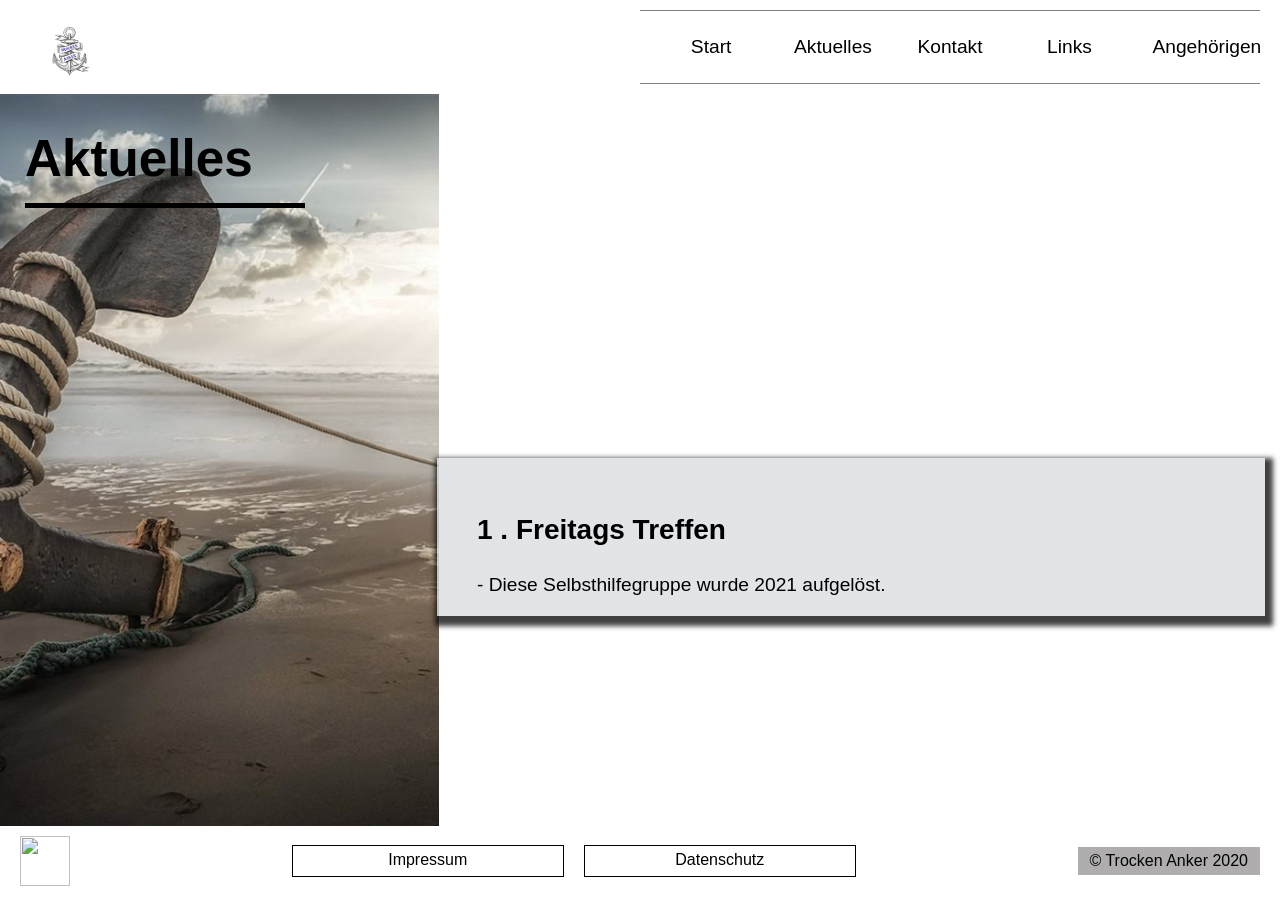
==== commit 29d08e60: "refactoring:  pages and mobile" ====
--- a/unterseiten/aktuelles.html
+++ b/unterseiten/aktuelles.html
@@ -1,77 +1,92 @@
 <!DOCTYPE html>
-<html>
-    <head>
-        <meta charset="utf-8"> 
-        <meta name="viewport" content="width=device-width, initial-scale=1.0" >
-        <meta name="mobile-web-app-capable" content="yes">
-        <meta name="google-site-verification" content="38cUorPPxWwcVE0V48T6uS_29vdMnRC-0_X_lJaXaU8" />
-        <title>Aktuelles</title> 
-        <link rel="stylesheet" href="../assets/css/style.min.css"> 
-        <script
-                        src="https://code.jquery.com/jquery-3.4.1.min.js" integrity="sha256-CSXorXvZcTkaix6Yvo6HppcZGetbYMGWSFlBw8HfCJo=" crossorigin="anonymous">
-                    </script>
-        
-    </head>
-    <body>
-        <header>
-            <a class="logo_container"  href="../index.html"></a> <div class="navi_container"> 
+<html lang="de">
+
+<head>
+    <meta charset="utf-8">
+    <meta name="viewport" content="width=device-width, initial-scale=1.0">
+    <meta name="mobile-web-app-capable" content="yes">
+    <meta name="google-site-verification" content="38cUorPPxWwcVE0V48T6uS_29vdMnRC-0_X_lJaXaU8" />
+    <title>Aktuelles</title>
+    <link rel="stylesheet" href="../style.css">
+    <script src="https://code.jquery.com/jquery-3.4.1.min.js"
+        integrity="sha256-CSXorXvZcTkaix6Yvo6HppcZGetbYMGWSFlBw8HfCJo=" crossorigin="anonymous">
+        </script>
+
+</head>
+
+<body>
+    <header class="scroll_nav">
+        <div class="header-content-wrap">
+            <a class="logo_container" href="../index.html"></a>
+            <div class="navi_container">
                 <div class="hamburg">
                     <span class="line"></span>
                     <span class="line"></span>
                     <span class="line"></span>
                 </div>
-    
                 <nav>
                     <ul class="ul">
                         <li class="nav_li"><a class="nav_li_a" href="../index.html">Start</a></li>
                         <li class="nav_li"><a class="nav_li_a" href="../unterseiten/aktuelles.html">Aktuelles</a></li>
                         <li class="nav_li"><a class="nav_li_a" href="../unterseiten/kontakt.html">Kontakt</a></li>
                         <li class="nav_li"><a class="nav_li_a" href="../unterseiten/links.html">Links</a></li>
-                        <li class="nav_li"><a class="nav_li_a" href="../unterseiten/angehörigen.html">Angehörigen</a></li>
+                        <li class="nav_li"><a class="nav_li_a" href="../unterseiten/angehörigen.html">Angehörigen</a>
+                        </li>
                     </ul>
                 </nav>
-              </div>
-                      </header>
-       
-        <div id="page-content">
+            </div>
+        </div>
+    </header>
+
+    <div id="page-content">
+        <div class="backround_container_2">
             <div class="content-wrap">
-                <div class="backround_container_2"></div>
-                    <div class="headline"></div>
-                     <div class="headline_text"><h1>Aktuelles</h1></div>
-                        <div class="beschreibungs_text_container">
-                            <h3> 1 . Freitags Treffen</h3>
-                            
-                                <span class="aktuelles-text --">- Diese Selbsthilfegruppe wurde 2021 aufgelöst.</span>
 
-                        </div>
-                <div class="footer_container">
-                    <div class="copy_by">
-                        <div class="copy ">
-                           <p>C</p>
-                        </div>
-                    <div class="mp_crativ">
-                           <p>Trocken Anker 2020</p>
-                        </div>
+                <section class="info_container">
+                    <div class="headline_text">
+                        <h1>Aktuelles</h1>
                     </div>
-                    <div class="footer_ul">
-                        <li class="footer_li"><a class="footer_li_a"  href="../unterseiten/impressum.html">Impressum  </a></li>
-                        <li class="footer_li"><a class="footer_li_a"  href="../unterseiten/datenschutz.html">Datenschutz </a></li>
+                    <div class="info_text_container_2">
+                        <h3> 1 . Freitags Treffen</h3>
+
+                        <span class="aktuelles-text --">- Diese Selbsthilfegruppe wurde 2021 aufgelöst.</span>
+
                     </div>
-                </div>
+                </section>
             </div>
-        </div>   
+        </div>
+    </div>
+    <footer>
+        <div class="footer_container">
+            <div class="footer_logo_container">
+                <a class="footer_logo" href="../index.html"> <img src="../assets/img/logo.png" alt=""></a>
+            </div>
+
+            <div class="footer_ul">
+                <li class="footer_li"><a class="footer_li_a" href="../unterseiten/impressum.html">Impressum </a>
+                </li>
+                <li class="footer_li"><a class="footer_li_a" href="../unterseiten/datenschutz.html">Datenschutz
+                    </a>
+                </li>
+            </div>
+            <div class="copy_by">
+                <span>&copy; Trocken Anker 2020</span>
+            </div>
+        </div>
+    </footer>
+
     <script src="../assets/js/global.min.js"></script>
     <script>
         var hamburger = document.querySelector(".hamburg");
         hamburger.onclick = function () {
-        if(this.classList.toggle ("checked")){
-            $("nav").toggle("nav");
-        }else{
-            $("nav").css("display","none");
-        }
+            if (this.classList.toggle("checked")) {
+                $("nav").toggle("nav");
+            } else {
+                $("nav").css("display", "none");
+            }
         }
 
     </script>
-    </body>
-    
+</body>
+
 </html>
--- a/style.css
+++ b/style.css
@@ -0,0 +1,76 @@
+@import url("../assets/css/style.main.css");
+
+body {
+    margin: 0;
+    box-sizing: border-box;
+    font-family: Arial, Helvetica, sans-serif;
+}
+
+#page-content {
+    min-height: var(--min-height);
+}
+
+.content-wrap {
+    text-align: center;
+    margin: 0 auto;
+    max-width: 1440px;
+    height: var(--min-height);
+}
+
+.headline {
+    width: 150px;
+    border-top: 5px solid black;
+    left: 25px;
+    top: 25px;
+}
+
+.headline_text {
+   width: calc(100% - 50px);
+    padding: 25px;
+    text-align: left;
+}
+
+.headline_text::after {
+    position: absolute;
+    content: "";
+    width: 100%;
+    max-width: 280px;
+    height: 5px;
+    background-color: black;
+}
+
+.headline_text>h1 {
+    font-size: clamp(30px, 4vw, 56px);
+    margin: 10px 0 15px 0;
+    width: auto;
+}
+
+h1 {
+    font-size: clamp(30px, 4vw, 56px);
+}
+
+h2 {
+    font-size: clamp(25px, 3.4vw, 36px);
+}
+
+h3 {
+    font-size: clamp(22px, 3.0vw, 28px);
+}
+
+h4 {
+    font-size: clamp(20px, 3vw, 24px);
+}
+
+p {
+    font-size: clamp(18px, 2.5vw, 18px);
+}
+
+
+@media only screen and (max-width: 568px) {
+ .content-wrap {
+    text-align: center;
+    margin: 0 auto;
+    max-width: 1440px;
+    height: 100%;
+}
+}
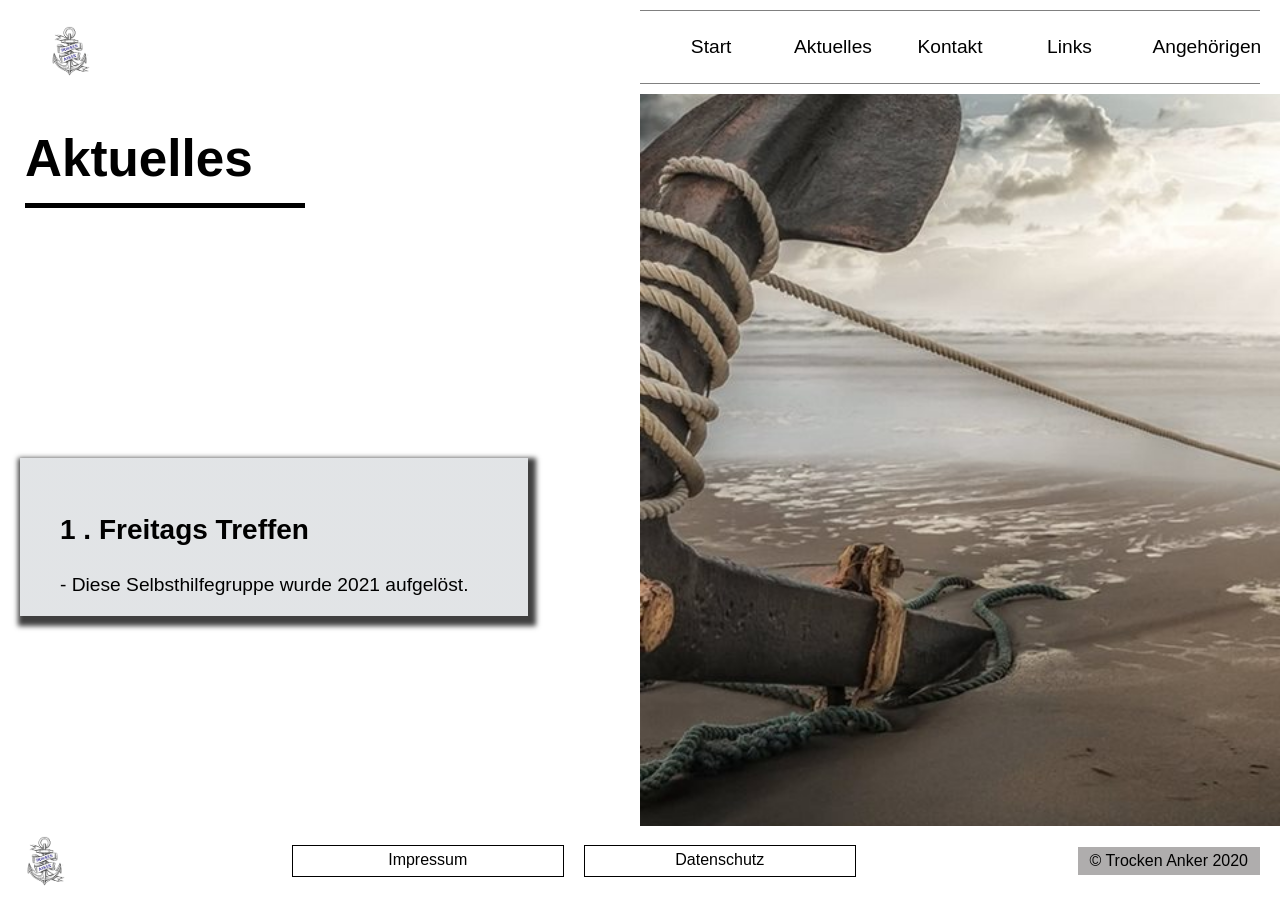
==== commit 749a88d1: "fix: links  and style backrounds images" ====
--- a/unterseiten/aktuelles.html
+++ b/unterseiten/aktuelles.html
@@ -59,7 +59,7 @@
     <footer>
         <div class="footer_container">
             <div class="footer_logo_container">
-                <a class="footer_logo" href="../index.html"> <img src="../assets/img/logo.png" alt=""></a>
+             <a class="footer_logo" href="../index.html"> <img src="../assets/images/Trocken_Anker.png" alt="Trocken Anker Logo"></a>
             </div>
 
             <div class="footer_ul">
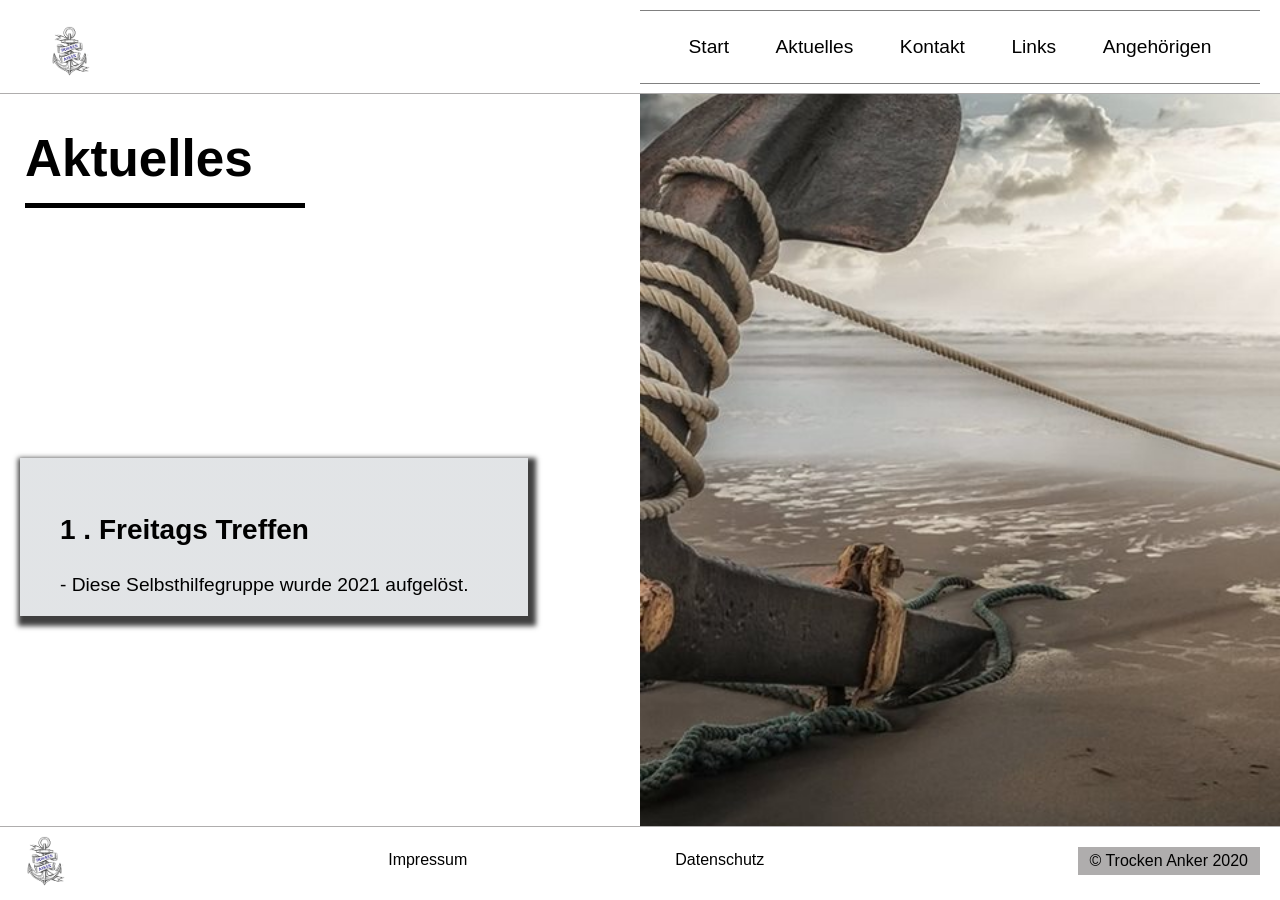
==== commit c192d96c: "fix: class name ,   and response , new mobil toggle function" ====
--- a/unterseiten/aktuelles.html
+++ b/unterseiten/aktuelles.html
@@ -14,23 +14,23 @@
 
 </head>
 
-<body>
-    <header class="scroll_nav">
+<body onload="init()">
+    <header class="scroll-nav">
         <div class="header-content-wrap">
-            <a class="logo_container" href="../index.html"></a>
-            <div class="navi_container">
-                <div class="hamburg">
+            <a class="logo-container" href="../index.html"></a>
+            <div class="navi-container">
+                <div class="hamburg" onclick="openNav()">
                     <span class="line"></span>
                     <span class="line"></span>
                     <span class="line"></span>
                 </div>
                 <nav>
                     <ul class="ul">
-                        <li class="nav_li"><a class="nav_li_a" href="../index.html">Start</a></li>
-                        <li class="nav_li"><a class="nav_li_a" href="../unterseiten/aktuelles.html">Aktuelles</a></li>
-                        <li class="nav_li"><a class="nav_li_a" href="../unterseiten/kontakt.html">Kontakt</a></li>
-                        <li class="nav_li"><a class="nav_li_a" href="../unterseiten/links.html">Links</a></li>
-                        <li class="nav_li"><a class="nav_li_a" href="../unterseiten/angehörigen.html">Angehörigen</a>
+                        <li class="nav-li"><a class="nav-li-a" href="../index.html">Start</a></li>
+                        <li class="nav-li"><a class="nav-li-a" href="../unterseiten/aktuelles.html">Aktuelles</a></li>
+                        <li class="nav-li"><a class="nav-li-a" href="../unterseiten/kontakt.html">Kontakt</a></li>
+                        <li class="nav-li"><a class="nav-li-a" href="../unterseiten/links.html">Links</a></li>
+                        <li class="nav-li"><a class="nav-li-a" href="../unterseiten/angehörigen.html">Angehörigen</a>
                         </li>
                     </ul>
                 </nav>
@@ -39,14 +39,14 @@
     </header>
 
     <div id="page-content">
-        <div class="backround_container_2">
+        <div class="backround-container-2">
             <div class="content-wrap">
 
-                <section class="info_container">
-                    <div class="headline_text">
+                <section class="info-container">
+                    <div class="headline-text">
                         <h1>Aktuelles</h1>
                     </div>
-                    <div class="info_text_container_2">
+                    <div class="info-text-container-2">
                         <h3> 1 . Freitags Treffen</h3>
 
                         <span class="aktuelles-text --">- Diese Selbsthilfegruppe wurde 2021 aufgelöst.</span>
@@ -57,36 +57,25 @@
         </div>
     </div>
     <footer>
-        <div class="footer_container">
-            <div class="footer_logo_container">
-             <a class="footer_logo" href="../index.html"> <img src="../assets/images/Trocken_Anker.png" alt="Trocken Anker Logo"></a>
+        <div class="footer-container">
+            <div class="footer-logo-container">
+             <a class="footer-logo" href="../index.html"> <img src="../assets/images/Trocken_Anker.png" alt="Trocken Anker Logo"></a>
             </div>
 
-            <div class="footer_ul">
-                <li class="footer_li"><a class="footer_li_a" href="../unterseiten/impressum.html">Impressum </a>
+            <div class="footer-ul">
+                <li class="footer-li"><a class="footer-li-a" href="../unterseiten/impressum.html">Impressum </a>
                 </li>
-                <li class="footer_li"><a class="footer_li_a" href="../unterseiten/datenschutz.html">Datenschutz
+                <li class="footer-li"><a class="footer-li-a" href="../unterseiten/datenschutz.html">Datenschutz
                     </a>
                 </li>
             </div>
-            <div class="copy_by">
+            <div class="copy-by">
                 <span>&copy; Trocken Anker 2020</span>
             </div>
         </div>
     </footer>
 
     <script src="../assets/js/global.min.js"></script>
-    <script>
-        var hamburger = document.querySelector(".hamburg");
-        hamburger.onclick = function () {
-            if (this.classList.toggle("checked")) {
-                $("nav").toggle("nav");
-            } else {
-                $("nav").css("display", "none");
-            }
-        }
-
-    </script>
 </body>
 
 </html>
--- a/style.css
+++ b/style.css
@@ -4,6 +4,7 @@
     margin: 0;
     box-sizing: border-box;
     font-family: Arial, Helvetica, sans-serif;
+    word-break: break-word;
 }
 
 #page-content {
@@ -24,13 +25,13 @@
     top: 25px;
 }
 
-.headline_text {
-   width: calc(100% - 50px);
+.headline-text {
+    width: calc(100% - 50px);
     padding: 25px;
     text-align: left;
 }
 
-.headline_text::after {
+.headline-text::after {
     position: absolute;
     content: "";
     width: 100%;
@@ -39,18 +40,18 @@
     background-color: black;
 }
 
-.headline_text>h1 {
+.headline-text>h1 {
     font-size: clamp(30px, 4vw, 56px);
     margin: 10px 0 15px 0;
     width: auto;
 }
 
 h1 {
-    font-size: clamp(30px, 4vw, 56px);
+    font-size: clamp(26px, 4vw, 56px);
 }
 
 h2 {
-    font-size: clamp(25px, 3.4vw, 36px);
+    font-size: clamp(24px, 3.4vw, 36px);
 }
 
 h3 {
@@ -62,15 +63,35 @@
 }
 
 p {
-    font-size: clamp(18px, 2.5vw, 18px);
+    font-size: clamp(16px, 2.5vw, 18px);
+
 }
 
+@media screen and (max-width: 768px) {
+    #page-content {
+        height: 100%;
+    }
+
+    .content-wrap {
+        text-align: center;
+        margin: 0 auto;
+        max-width: 1440px;
+        height: stretch;
+    }
+}
 
 @media only screen and (max-width: 568px) {
- .content-wrap {
-    text-align: center;
-    margin: 0 auto;
-    max-width: 1440px;
-    height: 100%;
+
+    .content-wrap {
+        text-align: center;
+        margin: 0 auto;
+        max-width: 1440px;
+        height: 100%;
+    }
 }
+
+@media screen and (min-width: 320px) and (max-width: 480px) {
+    .headline-text::after {
+        max-width: 160px !important;
+    }
 }
